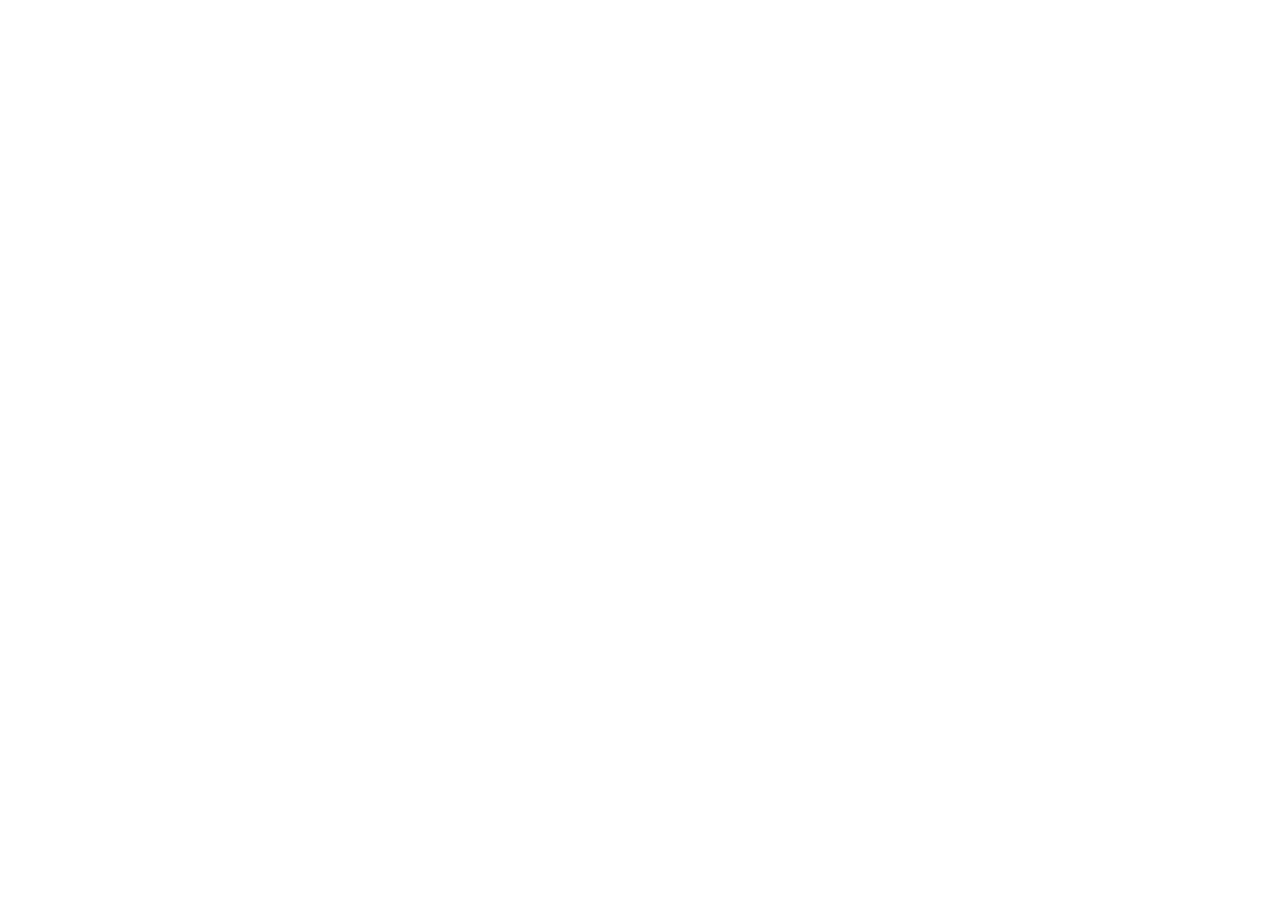
==== HTML/07_proyecto_final/index.html @ 3969ebb8 "proyecto final en proceso" ====
<!DOCTYPE html>
<html lang="en">
<head>
    <meta charset="UTF-8">
    <meta name="viewport" content="width=device-width, initial-scale=1.0">
    <title>Diana De Leon | Desarrolladora web en formación</title>
    <meta name="description" content="Perfil personal de Diana De Leon. Desarrolladora web en formación, aprendiendo HTML, CSS y las mejores prácticas">
    <meta name="keywords" content="perfil personal, desarrollador web, portfolio, HTML, CSS, JS, Python, desarrollo web">
    <meta name="author" content="Diana De Leon">
    <meta name="robots" content="index, follow">
    
</head>
<body>
    
</body>
</html>
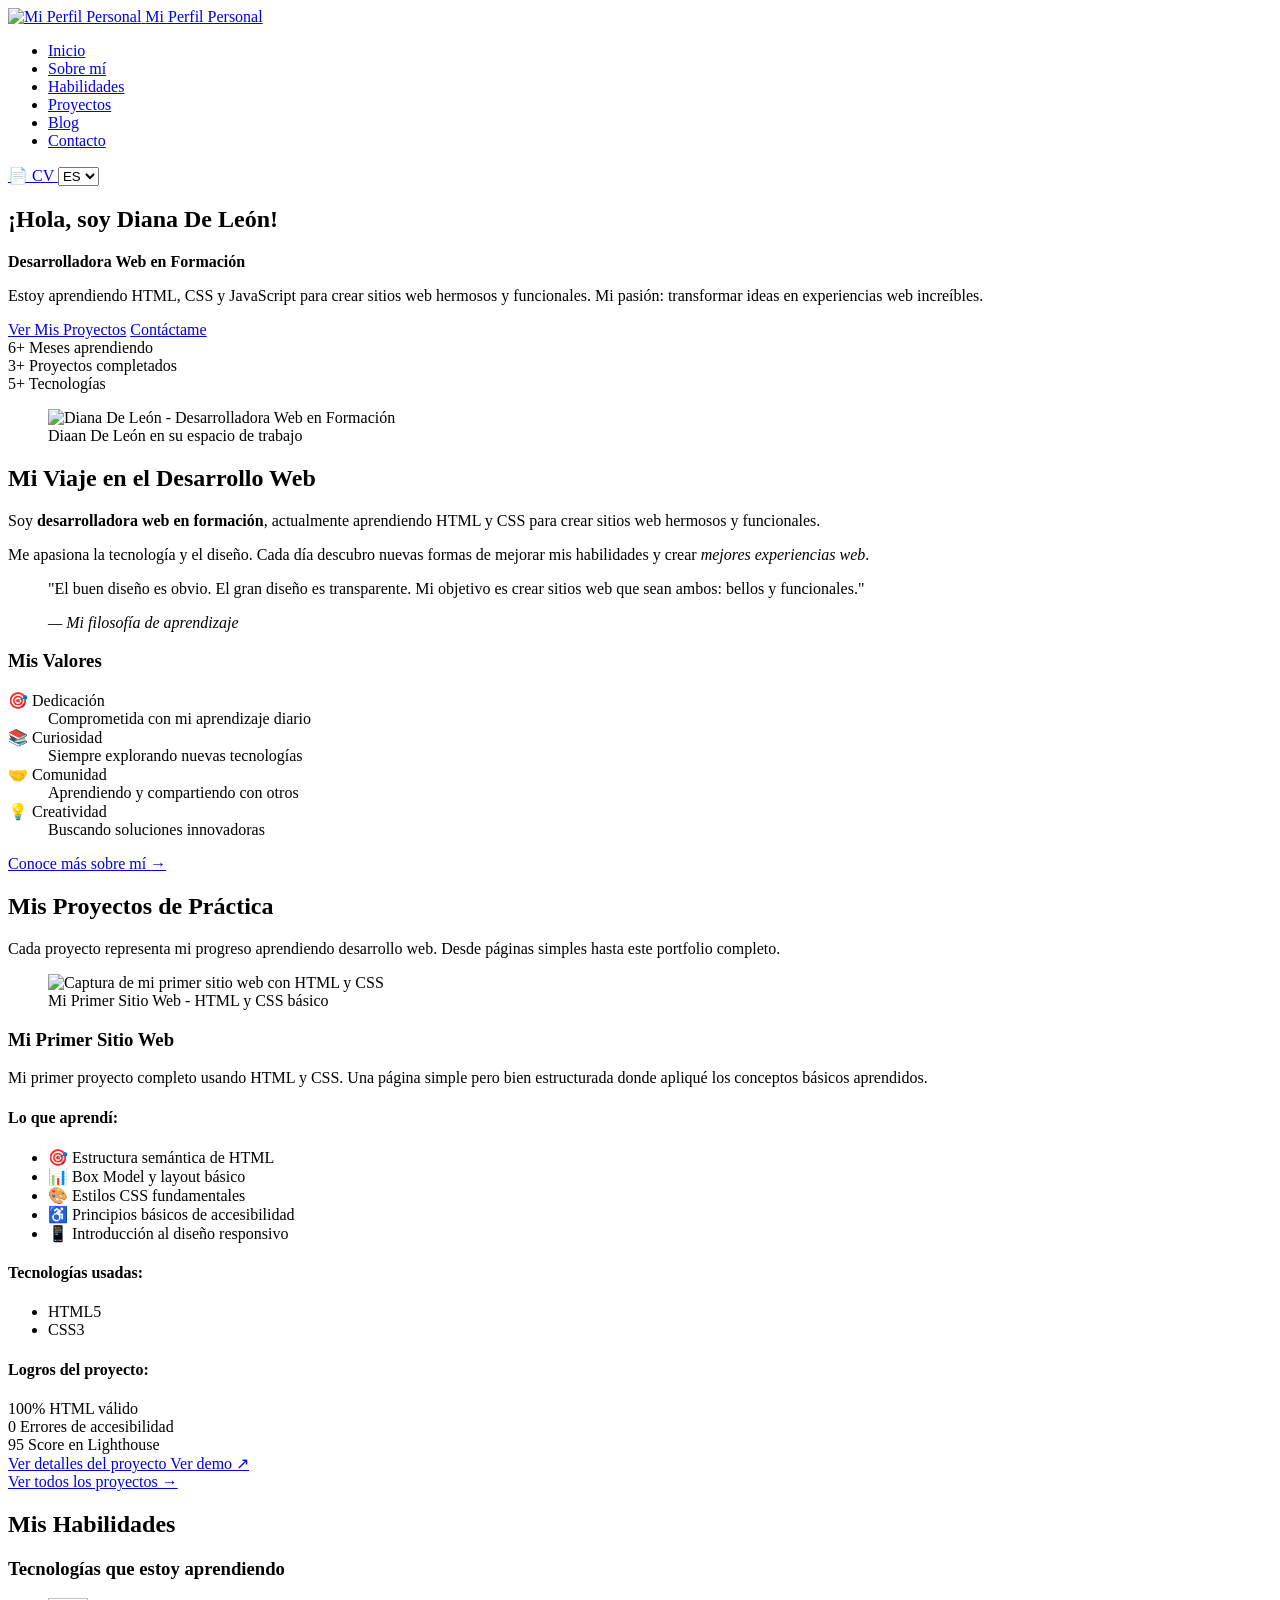
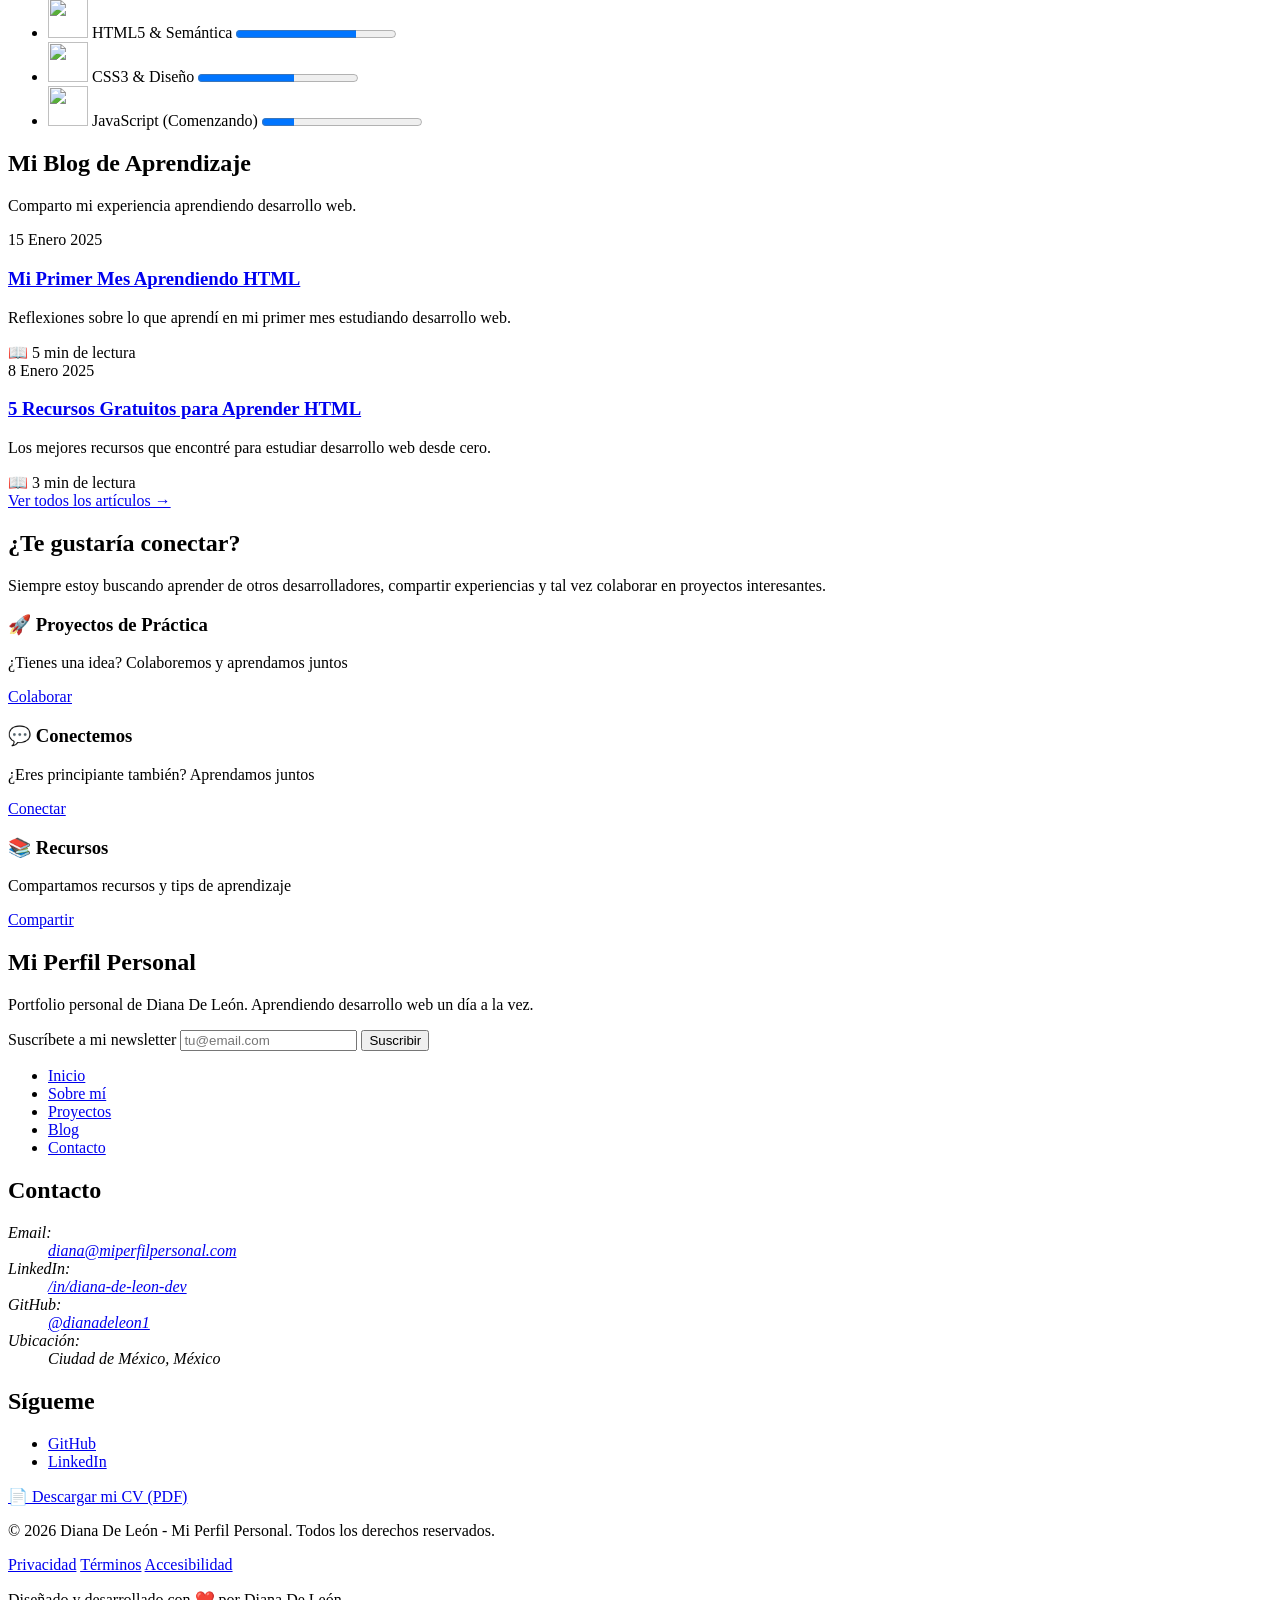
==== commit 10cbabe3: "proyecto final HTML" ====
--- a/HTML/07_proyecto_final/index.html
+++ b/HTML/07_proyecto_final/index.html
@@ -1,16 +1,534 @@
-<!DOCTYPE html>
+<!doctype html>
 <html lang="en">
-<head>
-    <meta charset="UTF-8">
-    <meta name="viewport" content="width=device-width, initial-scale=1.0">
+  <head>
+    <meta charset="UTF-8" />
+    <meta name="viewport" content="width=device-width, initial-scale=1.0" />
     <title>Diana De Leon | Desarrolladora web en formación</title>
-    <meta name="description" content="Perfil personal de Diana De Leon. Desarrolladora web en formación, aprendiendo HTML, CSS y las mejores prácticas">
-    <meta name="keywords" content="perfil personal, desarrollador web, portfolio, HTML, CSS, JS, Python, desarrollo web">
-    <meta name="author" content="Diana De Leon">
-    <meta name="robots" content="index, follow">
-    
-</head>
-<body>
-    
-</body>
-</html>+    <meta
+      name="description"
+      content="Perfil personal de Diana De Leon. Desarrolladora web en formación, aprendiendo HTML, CSS y las mejores prácticas"
+    />
+    <meta
+      name="keywords"
+      content="perfil personal, desarrolladora web, portfolio, HTML, CSS, JS, Python, desarrollo web"
+    />
+    <meta name="author" content="Diana De Leon" />
+    <meta name="robots" content="index, follow" />
+
+    <!--Open graph para redes sociales-->
+    <meta property="og:title" content="Diana De León - Mi Perfil Personal" />
+    <meta
+      property="og:description"
+      content="Descubre mi viaje aprendiendo desarrollo web, mis proyectos y mi pasión por la tecnología."
+    />
+    <meta
+      property="og:image"
+      content="https://miperfilpersonal.com/assets/images/og-preview.jpg"
+    />
+    <meta property="og:url" content="https://miperfilpersonal.com" />
+    <meta property="og:type" content="profile" />
+    <meta property="og:site_name" content="Mi Perfil Personal" />
+
+    <!-- URLs Canónicas -->
+    <link rel="canonical" href="https://miperfilpersonal.com/" />
+    <link
+      rel="alternate"
+      hreflang="es"
+      href="https://miperfilpersonal.com/es/"
+    />
+    <link
+      rel="alternate"
+      hreflang="en"
+      href="https://miperfilpersonal.com/en/"
+    />
+
+    <!-- Favicons -->
+    <link rel="icon" type="image/x-icon" href="/favicon.ico" />
+    <link
+      rel="icon"
+      type="image/png"
+      sizes="32x32"
+      href="/assets/icons/favicon-32x32.png"
+    />
+    <link
+      rel="icon"
+      type="image/png"
+      sizes="16x16"
+      href="/assets/icons/favicon-16x16.png"
+    />
+    <link
+      rel="apple-touch-icon"
+      sizes="180x180"
+      href="/assets/icons/apple-touch-icon.png"
+    />
+    <link rel="manifest" href="/site.webmanifest" />
+  </head>
+
+  <body>
+    <!-- 
+    ========================================
+    HEADER PRINCIPAL
+    ========================================
+    -->
+
+    <header role="banner">
+      <!-- Logo y Marca Personal -->
+      <div class="brand">
+        <a href="/" aria-label="Mi Perfil Personal - Inicio">
+          <img
+            src="/assets/icons/perfil-logo.svg"
+            alt="Mi Perfil Personal"
+            width="48"
+            height="48"
+          />
+          <span>Mi Perfil Personal</span>
+        </a>
+      </div>
+
+      <!-- Navegación Principal -->
+      <nav aria-label="Navegación principal">
+        <ul>
+          <li><a href="/" aria-current="page">Inicio</a></li>
+          <li><a href="/sobre-mi.html">Sobre mí</a></li>
+          <li><a href="/habilidades.html">Habilidades</a></li>
+          <li><a href="/proyectos.html">Proyectos</a></li>
+          <li><a href="/blog.html">Blog</a></li>
+          <li><a href="/contacto.html">Contacto</a></li>
+        </ul>
+      </nav>
+
+      <!-- Acciones Rápidas -->
+      <div class="header-actions">
+        <a
+          href="/assets/documents/cv-diana-de-leon.pdf"
+          download
+          aria-label="Descargar CV en PDF"
+        >
+          📄 CV
+        </a>
+
+        <!-- Selector de Idioma -->
+        <select aria-label="Seleccionar idioma">
+          <option value="es" selected>ES</option>
+          <option value="en">EN</option>
+        </select>
+      </div>
+    </header>
+
+    <!-- 
+    ========================================
+    CONTENIDO PRINCIPAL
+    ========================================
+    -->
+
+    <main id="contenido-principal" role="main">
+      <!-- Hero Section -->
+      <section aria-labelledby="hero-titulo">
+        <h1 id="hero-titulo">¡Hola, soy Diana De León!</h1>
+        <p><strong>Desarrolladora Web en Formación</strong></p>
+        <p>
+          Estoy aprendiendo HTML, CSS y JavaScript para crear sitios web
+          hermosos y funcionales. Mi pasión: transformar ideas en experiencias
+          web increíbles.
+        </p>
+
+        <!-- Call to Actions -->
+        <div class="hero-actions">
+          <a href="#proyectos-destacados">Ver Mis Proyectos</a>
+          <a href="/contacto.html">Contáctame</a>
+        </div>
+
+        <!-- Estadísticas Rápidas -->
+        <div class="hero-stats">
+          <div>
+            <data value="6">6+</data>
+            <span>Meses aprendiendo</span>
+          </div>
+          <div>
+            <data value="3">3+</data>
+            <span>Proyectos completados</span>
+          </div>
+          <div>
+            <data value="5">5+</data>
+            <span>Tecnologías</span>
+          </div>
+        </div>
+
+        <!-- Imagen de Perfil -->
+        <figure>
+          <picture>
+            <source
+              media="(min-width: 768px)"
+              srcset="/assets/images/perfil/diana-desktop.webp"
+              type="image/webp"
+            />
+            <source
+              media="(min-width: 768px)"
+              srcset="/assets/images/perfil/diana-desktop.jpg"
+            />
+            <img
+              src="/assets/images/perfil/diana-mobile.jpg"
+              alt="Diana De León - Desarrolladora Web en Formación"
+              width="500"
+              height="500"
+              loading="eager"
+            />
+          </picture>
+          <figcaption>Diaan De León en su espacio de trabajo</figcaption>
+        </figure>
+      </section>
+
+      <!-- Sección Sobre Mí -->
+      <section aria-labelledby="about-titulo">
+        <h2 id="about-titulo">Mi Viaje en el Desarrollo Web</h2>
+
+        <p>
+          Soy <strong>desarrolladora web en formación</strong>, actualmente
+          aprendiendo HTML y CSS para crear sitios web hermosos y funcionales.
+        </p>
+
+        <p>
+          Me apasiona la tecnología y el diseño. Cada día descubro nuevas formas
+          de mejorar mis habilidades y crear
+          <em>mejores experiencias web</em>.
+        </p>
+
+        <blockquote>
+          <p>
+            "El buen diseño es obvio. El gran diseño es transparente. Mi
+            objetivo es crear sitios web que sean ambos: bellos y funcionales."
+          </p>
+          <cite>— Mi filosofía de aprendizaje</cite>
+        </blockquote>
+
+        <!-- Valores Personales -->
+        <h3>Mis Valores</h3>
+        <dl>
+          <dt>🎯 Dedicación</dt>
+          <dd>Comprometida con mi aprendizaje diario</dd>
+
+          <dt>📚 Curiosidad</dt>
+          <dd>Siempre explorando nuevas tecnologías</dd>
+
+          <dt>🤝 Comunidad</dt>
+          <dd>Aprendiendo y compartiendo con otros</dd>
+
+          <dt>💡 Creatividad</dt>
+          <dd>Buscando soluciones innovadoras</dd>
+        </dl>
+
+        <a href="/sobre-mi.html"> Conoce más sobre mí → </a>
+      </section>
+
+      <!-- Proyectos Destacados -->
+      <section id="proyectos-destacados" aria-labelledby="projects-titulo">
+        <h2 id="projects-titulo">Mis Proyectos de Práctica</h2>
+        <p>
+          Cada proyecto representa mi progreso aprendiendo desarrollo web. Desde
+          páginas simples hasta este portfolio completo.
+        </p>
+
+        <!-- Proyecto 1 -->
+        <article>
+          <figure>
+            <picture>
+              <source
+                type="image/webp"
+                srcset="/assets/images/proyectos/primer-sitio.webp"
+              />
+              <img
+                src="/assets/images/proyectos/primer-sitio.jpg"
+                alt="Captura de mi primer sitio web con HTML y CSS"
+                width="800"
+                height="600"
+                loading="lazy"
+              />
+            </picture>
+            <figcaption>Mi Primer Sitio Web - HTML y CSS básico</figcaption>
+          </figure>
+
+          <h3>Mi Primer Sitio Web</h3>
+          <p>
+            Mi primer proyecto completo usando HTML y CSS. Una página simple
+            pero bien estructurada donde apliqué los conceptos básicos
+            aprendidos.
+          </p>
+
+          <h4>Lo que aprendí:</h4>
+          <ul>
+            <li>🎯 Estructura semántica de HTML</li>
+            <li>📊 Box Model y layout básico</li>
+            <li>🎨 Estilos CSS fundamentales</li>
+            <li>♿ Principios básicos de accesibilidad</li>
+            <li>📱 Introducción al diseño responsivo</li>
+          </ul>
+
+          <h4>Tecnologías usadas:</h4>
+          <ul>
+            <li>HTML5</li>
+            <li>CSS3</li>
+          </ul>
+
+          <h4>Logros del proyecto:</h4>
+          <div><data value="100">100%</data> HTML válido</div>
+          <div><data value="0">0</data> Errores de accesibilidad</div>
+          <div><data value="95">95</data> Score en Lighthouse</div>
+
+          <a href="/proyectos/primer-sitio.html"> Ver detalles del proyecto </a>
+          <a
+            href="https://demo.miprimer-sitio.com"
+            target="_blank"
+            rel="noopener"
+          >
+            Ver demo ↗
+          </a>
+        </article>
+
+        <a href="/proyectos.html"> Ver todos los proyectos → </a>
+      </section>
+
+      <!-- Habilidades Técnicas -->
+      <section aria-labelledby="skills-titulo">
+        <h2 id="skills-titulo">Mis Habilidades</h2>
+
+        <h3>Tecnologías que estoy aprendiendo</h3>
+        <ul>
+          <li>
+            <img
+              src="/assets/icons/html5.svg"
+              alt=""
+              width="40"
+              height="40"
+              aria-hidden="true"
+            />
+            <span>HTML5 & Semántica</span>
+            <progress value="75" max="100" aria-label="75% de dominio">
+              75%
+            </progress>
+          </li>
+          <li>
+            <img
+              src="/assets/icons/css3.svg"
+              alt=""
+              width="40"
+              height="40"
+              aria-hidden="true"
+            />
+            <span>CSS3 & Diseño</span>
+            <progress value="60" max="100" aria-label="60% de dominio">
+              60%
+            </progress>
+          </li>
+          <li>
+            <img
+              src="/assets/icons/javascript.svg"
+              alt=""
+              width="40"
+              height="40"
+              aria-hidden="true"
+            />
+            <span>JavaScript (Comenzando)</span>
+            <progress value="20" max="100" aria-label="20% de dominio">
+              20%
+            </progress>
+          </li>
+        </ul>
+      </section>
+
+      <!-- Blog Reciente -->
+      <section aria-labelledby="blog-titulo">
+        <h2 id="blog-titulo">Mi Blog de Aprendizaje</h2>
+        <p>Comparto mi experiencia aprendiendo desarrollo web.</p>
+
+        <!-- Artículo 1 -->
+        <article>
+          <time datetime="2025-01-15">15 Enero 2025</time>
+          <h3>
+            <a href="/blog/mi-primer-mes.html">
+              Mi Primer Mes Aprendiendo HTML
+            </a>
+          </h3>
+          <p>
+            Reflexiones sobre lo que aprendí en mi primer mes estudiando
+            desarrollo web.
+          </p>
+          <span>📖 5 min de lectura</span>
+        </article>
+
+        <!-- Artículo 2 -->
+        <article>
+          <time datetime="2025-01-08">8 Enero 2025</time>
+          <h3>
+            <a href="/blog/recursos-utiles.html">
+              5 Recursos Gratuitos para Aprender HTML
+            </a>
+          </h3>
+          <p>
+            Los mejores recursos que encontré para estudiar desarrollo web desde
+            cero.
+          </p>
+          <span>📖 3 min de lectura</span>
+        </article>
+
+        <a href="/blog.html"> Ver todos los artículos → </a>
+      </section>
+
+      <!-- Call to Action -->
+      <section aria-labelledby="cta-titulo">
+        <h2 id="cta-titulo">¿Te gustaría conectar?</h2>
+        <p>
+          Siempre estoy buscando aprender de otros desarrolladores, compartir
+          experiencias y tal vez colaborar en proyectos interesantes.
+        </p>
+
+        <div>
+          <h3>🚀 Proyectos de Práctica</h3>
+          <p>¿Tienes una idea? Colaboremos y aprendamos juntos</p>
+          <a href="/contacto.html#colaborar">Colaborar</a>
+        </div>
+
+        <div>
+          <h3>💬 Conectemos</h3>
+          <p>¿Eres principiante también? Aprendamos juntos</p>
+          <a href="/contacto.html#conectar">Conectar</a>
+        </div>
+
+        <div>
+          <h3>📚 Recursos</h3>
+          <p>Compartamos recursos y tips de aprendizaje</p>
+          <a href="/contacto.html#recursos">Compartir</a>
+        </div>
+      </section>
+    </main>
+
+    <!-- 
+    ========================================
+    FOOTER COMPLETO
+    ========================================
+    -->
+
+    <footer role="contentinfo">
+      <!-- Sobre Mi Perfil Personal -->
+      <section aria-labelledby="footer-about">
+        <h2 id="footer-about">Mi Perfil Personal</h2>
+        <p>
+          Portfolio personal de Diana De León. Aprendiendo desarrollo web un día
+          a la vez.
+        </p>
+
+        <!-- Newsletter -->
+        <form action="/newsletter" method="POST">
+          <label for="newsletter-email"> Suscríbete a mi newsletter </label>
+          <input
+            type="email"
+            id="newsletter-email"
+            name="email"
+            placeholder="tu@email.com"
+            required
+            aria-required="true"
+          />
+          <button type="submit">Suscribir</button>
+        </form>
+      </section>
+
+      <!-- Enlaces del Footer -->
+      <nav aria-label="Enlaces del footer">
+        <ul>
+          <li><a href="/">Inicio</a></li>
+          <li><a href="/sobre-mi.html">Sobre mí</a></li>
+          <li><a href="/proyectos.html">Proyectos</a></li>
+          <li><a href="/blog.html">Blog</a></li>
+          <li><a href="/contacto.html">Contacto</a></li>
+        </ul>
+      </nav>
+
+      <!-- Contacto -->
+      <section aria-labelledby="footer-contact">
+        <h2 id="footer-contact">Contacto</h2>
+        <address>
+          <dl>
+            <dt>Email:</dt>
+            <dd>
+              <a href="mailto:diana@miperfilpersonal.com">
+                diana@miperfilpersonal.com
+              </a>
+            </dd>
+
+            <dt>LinkedIn:</dt>
+            <dd>
+              <a
+                href="https://linkedin.com/in/diana-de-leon-dev"
+                target="_blank"
+                rel="noopener"
+              >
+                /in/diana-de-leon-dev
+              </a>
+            </dd>
+
+            <dt>GitHub:</dt>
+            <dd>
+              <a
+                href="https://github.com/dianadeleon1"
+                target="_blank"
+                rel="noopener"
+              >
+                @dianadeleon1
+              </a>
+            </dd>
+
+            <dt>Ubicación:</dt>
+            <dd>Ciudad de México, México</dd>
+          </dl>
+        </address>
+      </section>
+
+      <!-- Redes Sociales -->
+      <section aria-labelledby="footer-social">
+        <h2 id="footer-social">Sígueme</h2>
+        <ul>
+          <li>
+            <a
+              href="https://github.com/dianadeleon1"
+              target="_blank"
+              rel="noopener"
+              aria-label="GitHub de Diana De Leon"
+            >
+              GitHub
+            </a>
+          </li>
+          <li>
+            <a
+              href="https://linkedin.com/in/diana-de-leon"
+              target="_blank"
+              rel="noopener"
+              aria-label="LinkedIn de Diana De León"
+            >
+              LinkedIn
+            </a>
+          </li>
+        </ul>
+
+        <!-- Descargas -->
+        <a href="/assets/documents/cv-diana-de-leon.pdf" download>
+          📄 Descargar mi CV (PDF)
+        </a>
+      </section>
+
+      <!-- Footer Bottom -->
+      <div>
+        <p>
+          &copy; 2026 Diana De León - Mi Perfil Personal. Todos los derechos
+          reservados.
+        </p>
+
+        <nav aria-label="Enlaces legales">
+          <a href="/privacidad.html">Privacidad</a>
+          <a href="/terminos.html">Términos</a>
+          <a href="/accesibilidad.html">Accesibilidad</a>
+        </nav>
+
+        <p>Diseñado y desarrollado con ❤️ por Diana De León</p>
+      </div>
+    </footer>
+  </body>
+</html>
